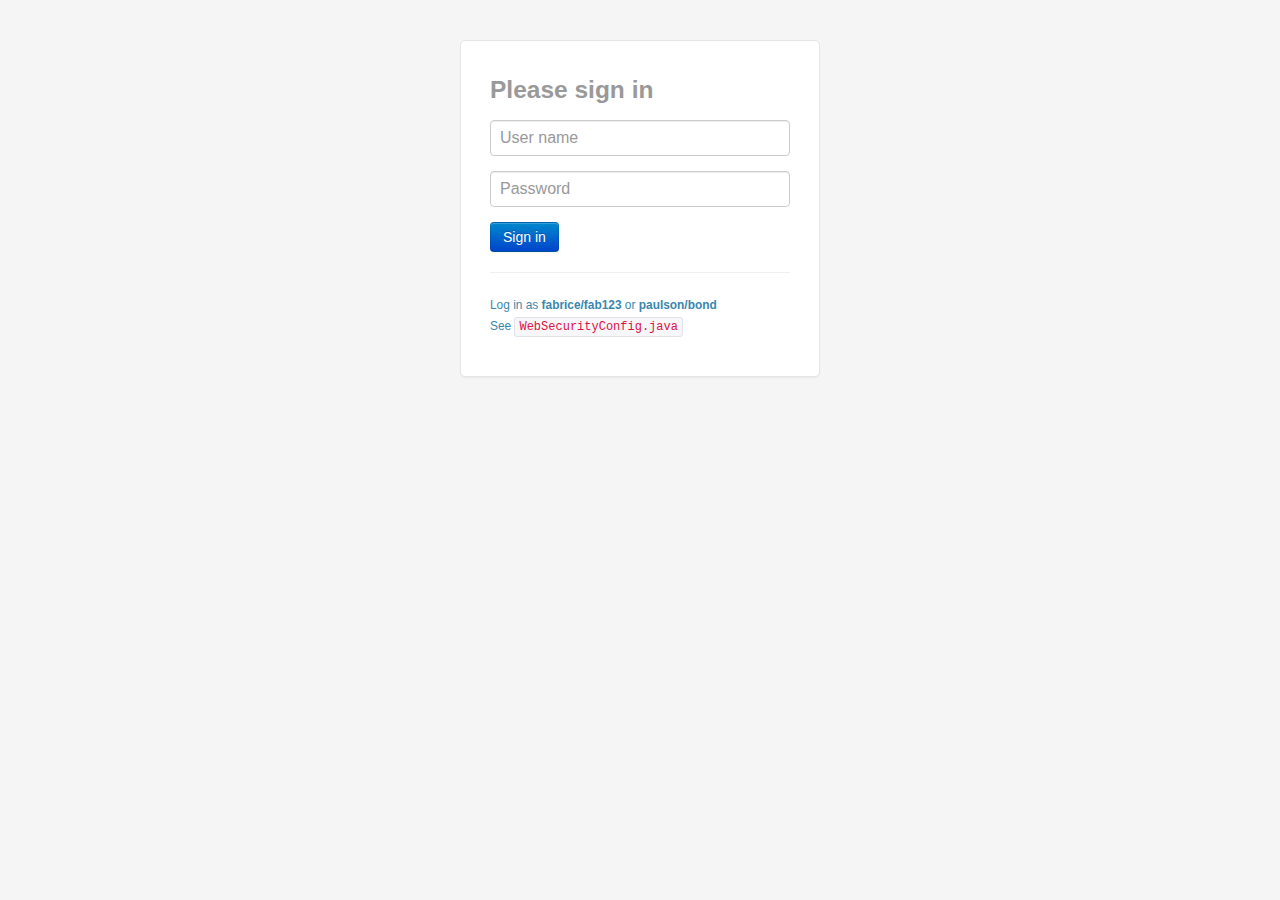
==== demo/src/main/webapp/login.html @ 76b7b691 "初始版本" ====
<!DOCTYPE html>
<html lang="en">
<head>
  <meta charset="utf-8">
  <title>Sign in &middot; Stock Trading Portfolio Sign in</title>
  <link href="assets/lib/bootstrap/css/bootstrap.css" rel="stylesheet">
  <link href="assets/common/login.css" rel="stylesheet">
</head>
<body>

  <div class="container">
    <div data-bind="visible: showErrorMessage" class="alert alert-error">
      Invalid username/password.
    </div>
    <form class="form-signin" method="post" action="login.html">
      <h3 class="muted form-signin-heading">Please sign in</h3>
      <input type="text" class="input-block-level" placeholder="User name" name="username">
      <input type="password" class="input-block-level" placeholder="Password" name="password">
      <button class="btn btn-primary" type="submit">Sign in</button>
      <hr>
      <p class="text-info"><small>
        Log in as <strong>fabrice/fab123</strong> or <strong>paulson/bond</strong><br>
        See <code>WebSecurityConfig.java</code></small></p>
    </form>
  </div><!-- /container -->

  <script src="assets/lib/knockout/knockout.js"></script>

  <script type="text/javascript">
    ko.applyBindings({
      showErrorMessage : ko.computed(function() {
        var query = window.location.search;
        return query ? (query.indexOf('error') != -1) : false;
      })
    });
  </script>

</body>
</html>
---- demo/src/main/webapp/assets/common/login.css ----
body {
  padding-top: 40px;
  padding-bottom: 40px;
  background-color: #f5f5f5;
}

.alert {
  max-width: 300px;
  padding: 19px 29px 29px;
  margin: 0 auto 20px;
}

.form-signin {
  max-width: 300px;
  padding: 19px 29px 29px;
  margin: 0 auto 20px;
  background-color: #fff;
  border: 1px solid #e5e5e5;
  -webkit-border-radius: 5px;
  -moz-border-radius: 5px;
  border-radius: 5px;
  -webkit-box-shadow: 0 1px 2px rgba(0, 0, 0, .05);
  -moz-box-shadow: 0 1px 2px rgba(0, 0, 0, .05);
  box-shadow: 0 1px 2px rgba(0, 0, 0, .05);
}

.form-signin .form-signin-heading,.form-signin .checkbox {
  margin-bottom: 10px;
}

.form-signin input[type="text"],.form-signin input[type="password"] {
  font-size: 16px;
  height: auto;
  margin-bottom: 15px;
  padding: 7px 9px;
}
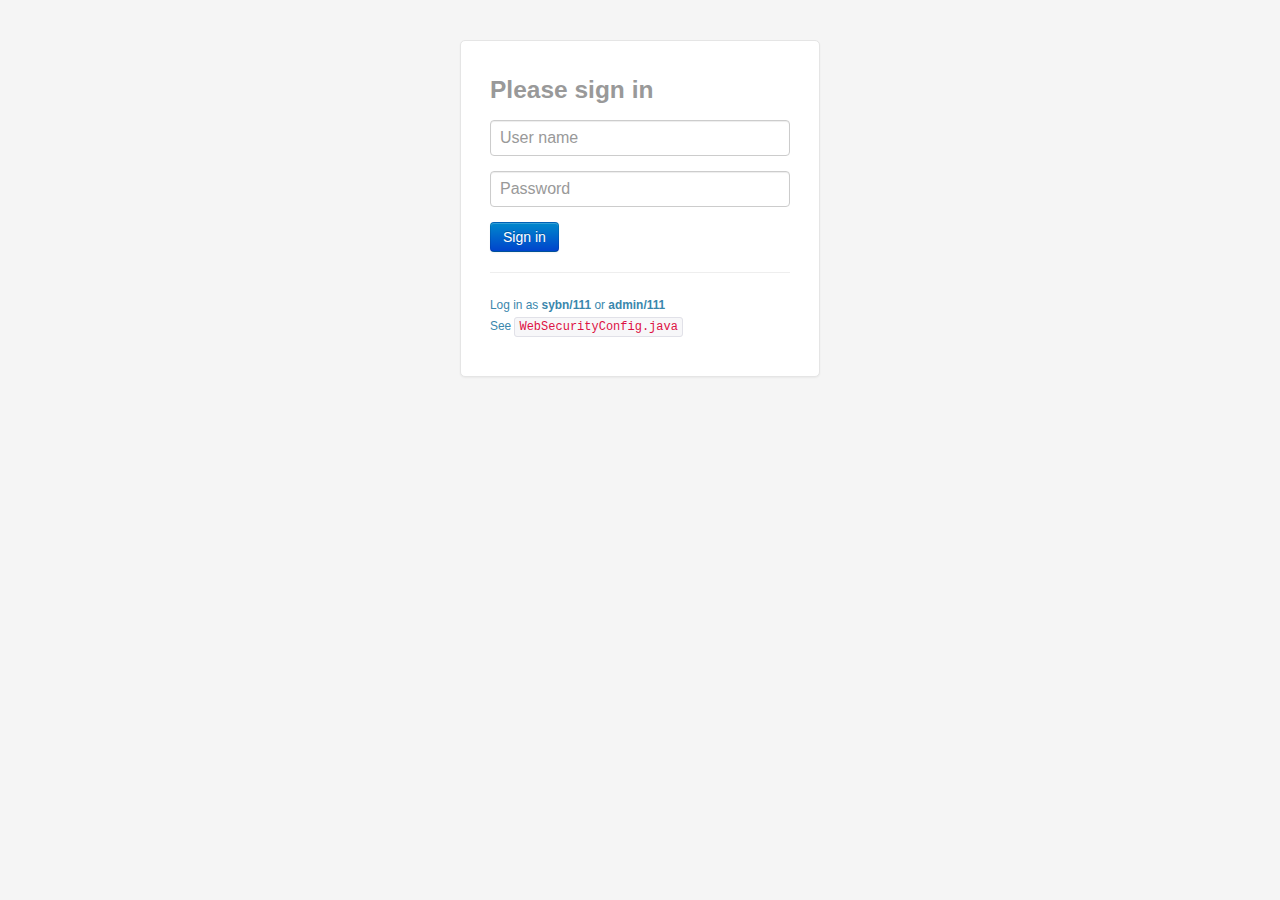
==== commit 9117cde9: "微调" ====
--- a/demo/src/main/webapp/login.html
+++ b/demo/src/main/webapp/login.html
@@ -19,7 +19,7 @@
       <button class="btn btn-primary" type="submit">Sign in</button>
       <hr>
       <p class="text-info"><small>
-        Log in as <strong>fabrice/fab123</strong> or <strong>paulson/bond</strong><br>
+        Log in as <strong>sybn/111</strong> or <strong>admin/111</strong><br>
         See <code>WebSecurityConfig.java</code></small></p>
     </form>
   </div><!-- /container -->
